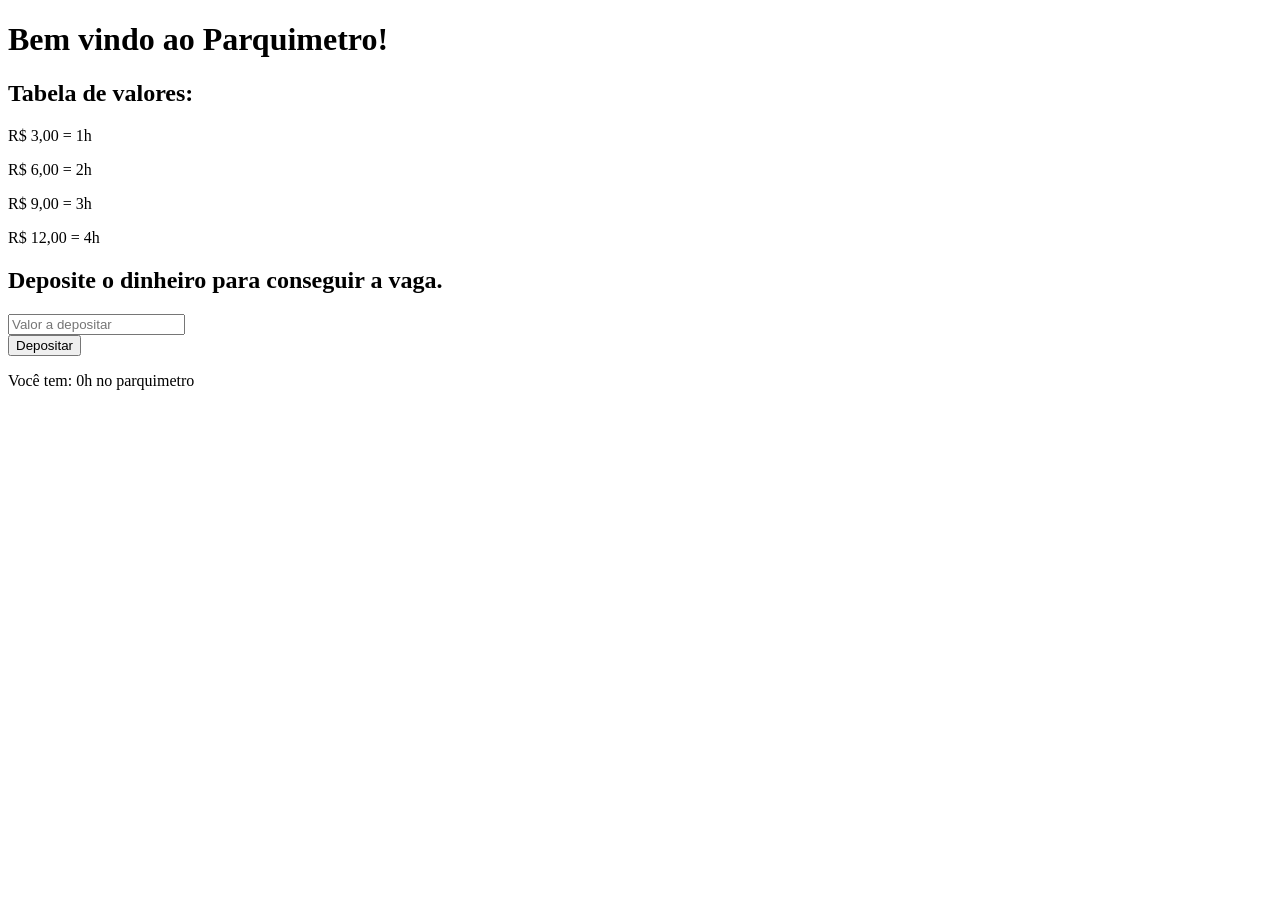
==== Trabalho parquimetro/index.html @ 4613e759 "Adicionando alguns projetos" ====
<!DOCTYPE html>
<html lang="PT-BR">
<head>
    <meta charset="UTF-8">
    <meta name="viewport" content="width=device-width, initial-scale=1.0">
    <title>Document</title>
    <link rel="stylesheet" href="style.css">
    <script src="index.js"></script>
</head>
<body>
    <header>
        <h1>Bem vindo ao Parquimetro!</h1>
    </header>
    <article><h2>Tabela de valores:</h2>
        <P>R$ 3,00 = 1h</P>
        <P>R$ 6,00 = 2h</P>
        <P>R$ 9,00 = 3h</P>
        <P>R$ 12,00 = 4h</P>

        <h2>Deposite o dinheiro para conseguir a vaga.</h2>
    </article>
    <main>
        <input type="number" id="valorDeposito" placeholder="Valor a depositar"> <br>

        <button onclick="parquimetro.parquimetro()">Depositar</button>

        <p id="horasNoParquimetro">Você tem: 0h no parquimetro</p>
        <p id="troco"></p>
    </main>
    <article></article>
</body>
</html>
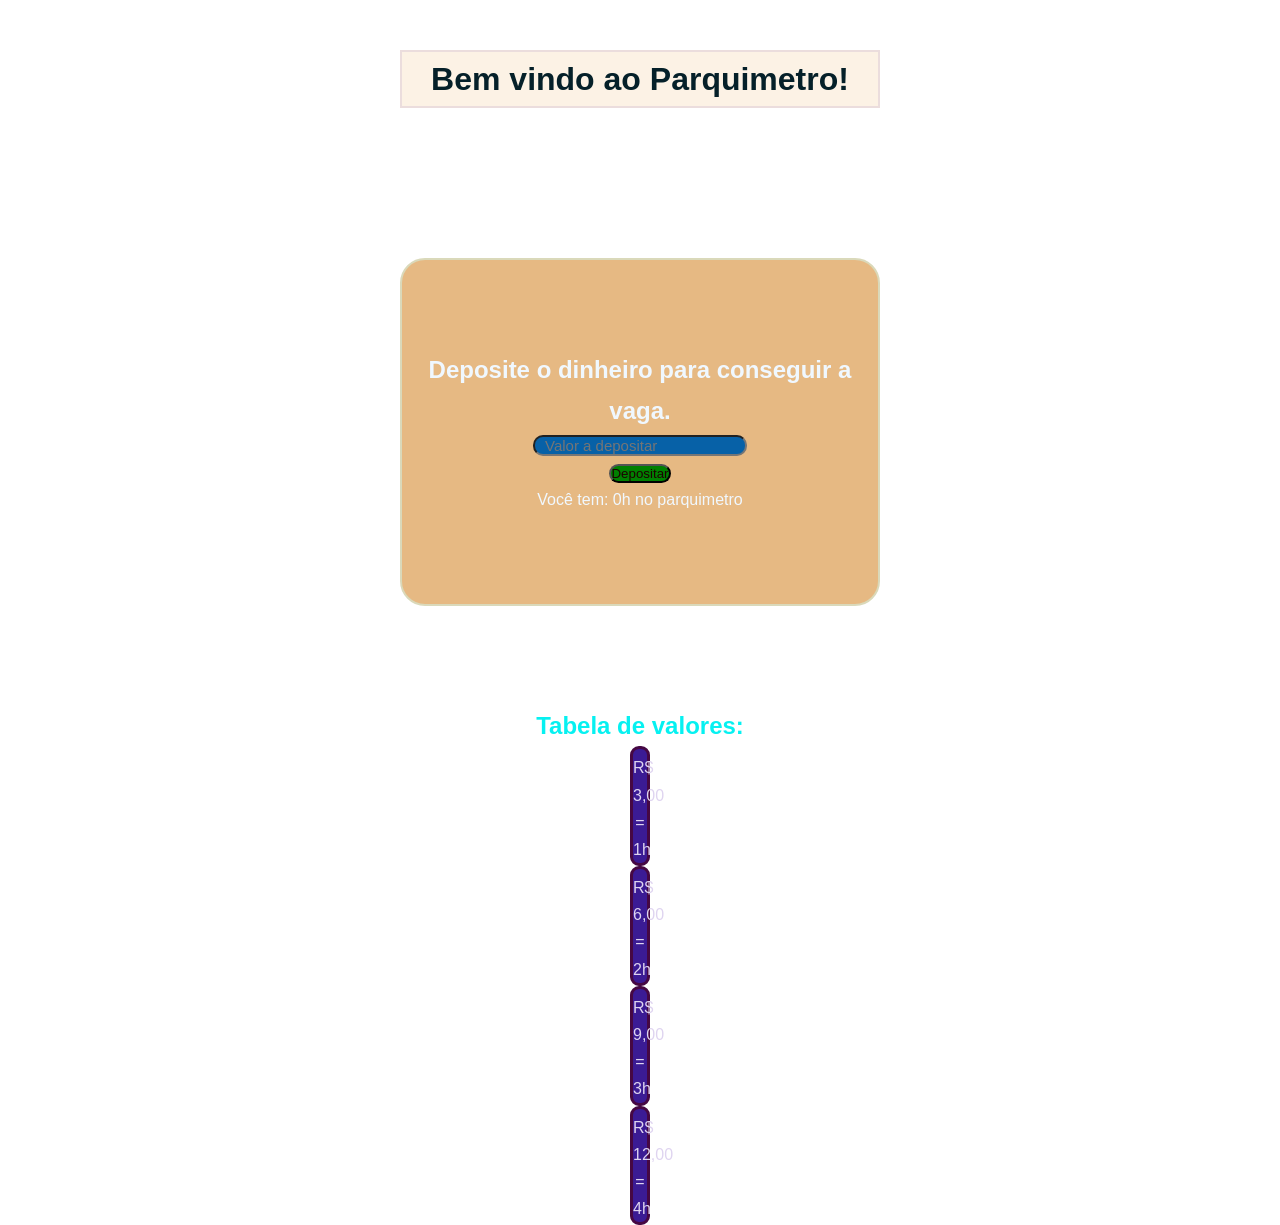
==== commit ea57ab31: "Adicionando alguns projetos" ====
--- a/Trabalho parquimetro/index.html
+++ b/Trabalho parquimetro/index.html
@@ -11,22 +11,26 @@
     <header>
         <h1>Bem vindo ao Parquimetro!</h1>
     </header>
-    <article><h2>Tabela de valores:</h2>
+    <article>
+        
+    </article>
+    <main>
+
+        <h2>Deposite o dinheiro para conseguir a vaga.</h2>
+        <input type="number" id="valorDeposito" placeholder="Valor a depositar"> <br>
+
+        <button onclick="parquimetroMostrar.depositar()">Depositar</button>
+
+        <p id="horasNoParquimetro">Você tem: 0h no parquimetro</p>
+        <p id="troco"></p>
+        <p id="semDinheiro"></p>
+    </main>
+    <footer>
+        <h2>Tabela de valores:</h2>
         <P>R$ 3,00 = 1h</P>
         <P>R$ 6,00 = 2h</P>
         <P>R$ 9,00 = 3h</P>
         <P>R$ 12,00 = 4h</P>
-
-        <h2>Deposite o dinheiro para conseguir a vaga.</h2>
-    </article>
-    <main>
-        <input type="number" id="valorDeposito" placeholder="Valor a depositar"> <br>
-
-        <button onclick="parquimetro.parquimetro()">Depositar</button>
-
-        <p id="horasNoParquimetro">Você tem: 0h no parquimetro</p>
-        <p id="troco"></p>
-    </main>
-    <article></article>
+    </footer>
 </body>
 </html>
--- a/Trabalho parquimetro/style.css
+++ b/Trabalho parquimetro/style.css
@@ -0,0 +1,89 @@
+* {
+    margin: 0;
+    padding: 0%;
+}
+
+body {
+
+    display: block;
+    font-family: Roboto, Oxygen, Ubuntu, Cantarell, 'Open Sans', 'Helvetica Neue', sans-serif;
+    line-height: 1.7;
+    padding-top: 50px;
+    text-align: center;
+    background-image: url(https://i.pinimg.com/1200x/3f/7e/e6/3f7ee62d2858c58bc52f1d72db12a6a4.jpg);
+}
+   
+
+header {
+
+    color: rgb(5, 32, 41);
+    border: 2px solid rgb(235, 221, 221);
+    background-color: rgba(250, 235, 215, 0.651);
+    margin-left: 400px;
+    margin-right: 400px;
+}
+
+article {
+
+    padding-top: 50px;
+    font-size: 20px;
+    padding-bottom: 100px;
+    
+}
+
+main {
+
+    padding-top: 90px;
+    padding-bottom: 90px;
+    margin-left: 400px;
+    margin-right: 400px;
+    background-color: rgba(216, 146, 60, 0.637);
+    border: 2px solid rgb(218, 217, 186);
+    border-radius: 25px;
+    color: aliceblue    ;
+}
+
+main input {
+
+    background-color: rgb(7, 97, 167);
+    border-radius: 10px;
+    color: rgb(232, 226, 238);
+    font-size: 15px;
+    padding-right: 10px;
+    padding-left: 10px;
+}
+
+footer {
+
+    padding-top: 100px;
+
+}
+
+footer p {
+
+    border: 3px solid rgb(70, 8, 67);
+    margin-left: 630px;
+    margin-right: 630px;
+    padding-top: 5px;
+    border-radius: 9px;
+    background-color: rgb(59, 27, 148);
+    color: rgb(223, 212, 240);
+}
+
+footer h2 {
+
+    color: rgb(6, 241, 241);
+}
+button {
+
+    background-color: green;
+    color: rgb(29, 1, 1);
+    border-radius: 20px;
+    
+}
+
+button:hover {
+
+    background-color: greenyellow;
+    font-family: 'Lucida Sans', 'Lucida Sans Regular', 'Lucida Grande', 'Lucida Sans Unicode', Geneva, Verdana, sans-serif;
+}
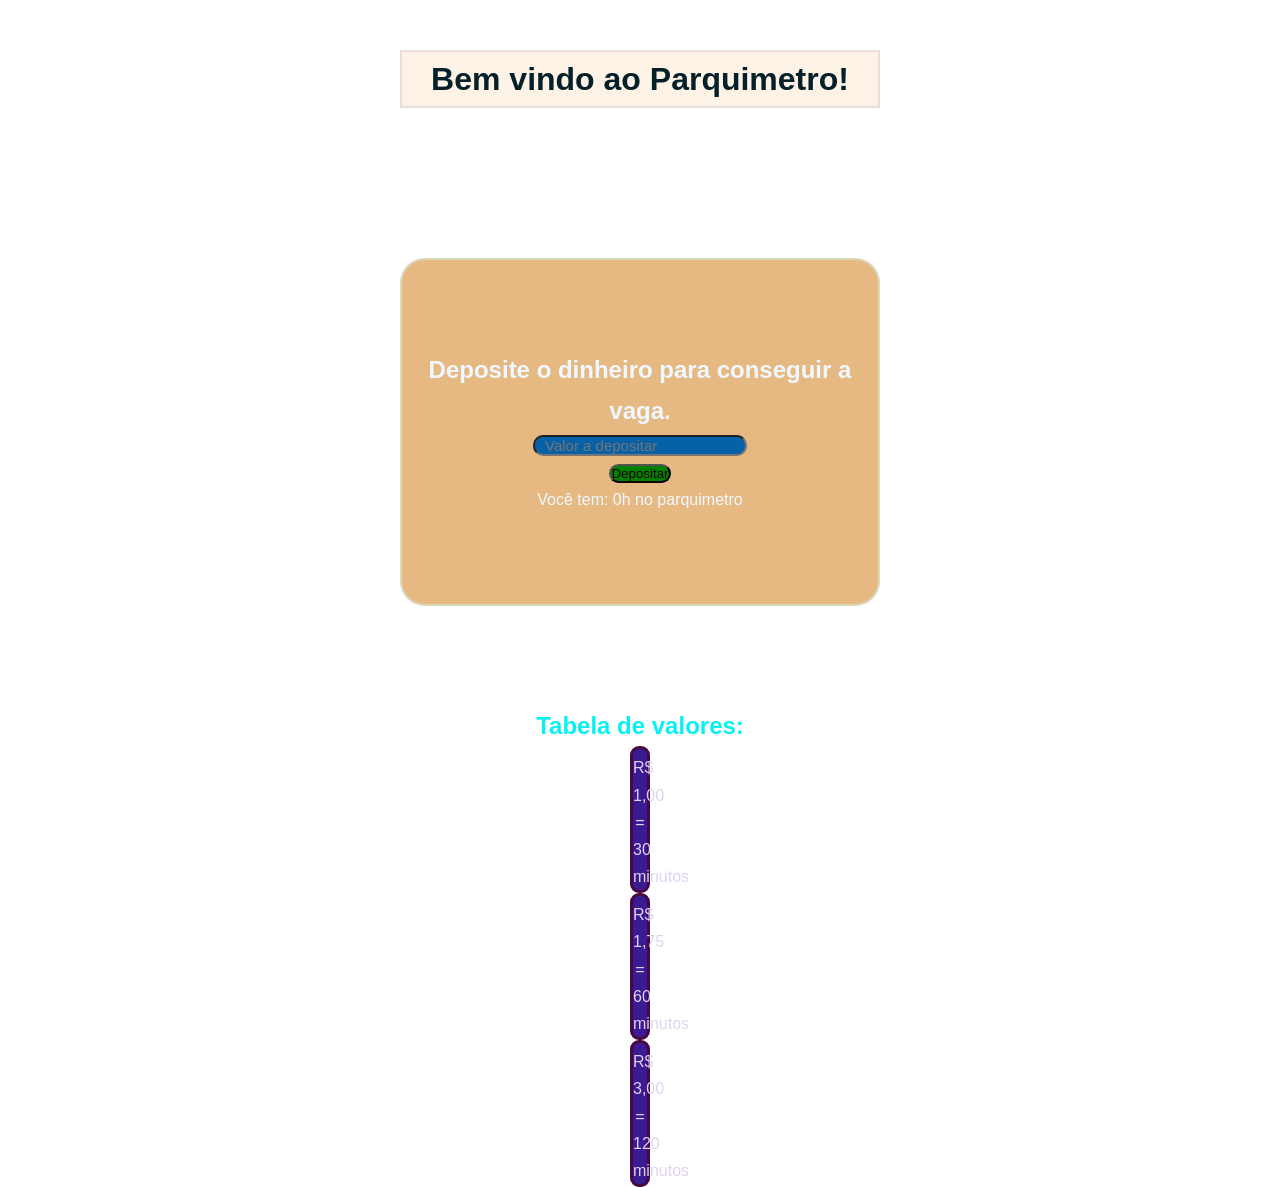
==== commit 182a348a: "atualização parquimetro" ====
--- a/Trabalho parquimetro/index.html
+++ b/Trabalho parquimetro/index.html
@@ -4,8 +4,8 @@
     <meta charset="UTF-8">
     <meta name="viewport" content="width=device-width, initial-scale=1.0">
     <title>Document</title>
-    <link rel="stylesheet" href="style.css">
-    <script src="index.js"></script>
+    <link rel="stylesheet" href="styles.css">
+    <script src="script.js"></script>
 </head>
 <body>
     <header>
@@ -27,10 +27,9 @@
     </main>
     <footer>
         <h2>Tabela de valores:</h2>
-        <P>R$ 3,00 = 1h</P>
-        <P>R$ 6,00 = 2h</P>
-        <P>R$ 9,00 = 3h</P>
-        <P>R$ 12,00 = 4h</P>
+        <P>R$ 1,00 = 30 minutos</P>
+        <P>R$ 1,75 = 60 minutos</P>
+        <P>R$ 3,00 = 120 minutos</P>
     </footer>
 </body>
 </html>
--- a/Trabalho parquimetro/styles.css
+++ b/Trabalho parquimetro/styles.css
@@ -0,0 +1,89 @@
+* {
+    margin: 0;
+    padding: 0%;
+}
+
+body {
+
+    display: block;
+    font-family: Roboto, Oxygen, Ubuntu, Cantarell, 'Open Sans', 'Helvetica Neue', sans-serif;
+    line-height: 1.7;
+    padding-top: 50px;
+    text-align: center;
+    background-image: url(https://i.pinimg.com/1200x/3f/7e/e6/3f7ee62d2858c58bc52f1d72db12a6a4.jpg);
+}
+   
+
+header {
+
+    color: rgb(5, 32, 41);
+    border: 2px solid rgb(235, 221, 221);
+    background-color: rgba(250, 235, 215, 0.651);
+    margin-left: 400px;
+    margin-right: 400px;
+}
+
+article {
+
+    padding-top: 50px;
+    font-size: 20px;
+    padding-bottom: 100px;
+    
+}
+
+main {
+
+    padding-top: 90px;
+    padding-bottom: 90px;
+    margin-left: 400px;
+    margin-right: 400px;
+    background-color: rgba(216, 146, 60, 0.637);
+    border: 2px solid rgb(218, 217, 186);
+    border-radius: 25px;
+    color: aliceblue    ;
+}
+
+main input {
+
+    background-color: rgb(7, 97, 167);
+    border-radius: 10px;
+    color: rgb(232, 226, 238);
+    font-size: 15px;
+    padding-right: 10px;
+    padding-left: 10px;
+}
+
+footer {
+
+    padding-top: 100px;
+
+}
+
+footer p {
+
+    border: 3px solid rgb(70, 8, 67);
+    margin-left: 630px;
+    margin-right: 630px;
+    padding-top: 5px;
+    border-radius: 9px;
+    background-color: rgb(59, 27, 148);
+    color: rgb(223, 212, 240);
+}
+
+footer h2 {
+
+    color: rgb(6, 241, 241);
+}
+button {
+
+    background-color: green;
+    color: rgb(29, 1, 1);
+    border-radius: 20px;
+    
+}
+
+button:hover {
+
+    background-color: greenyellow;
+    font-family: 'Lucida Sans', 'Lucida Sans Regular', 'Lucida Grande', 'Lucida Sans Unicode', Geneva, Verdana, sans-serif;
+}
